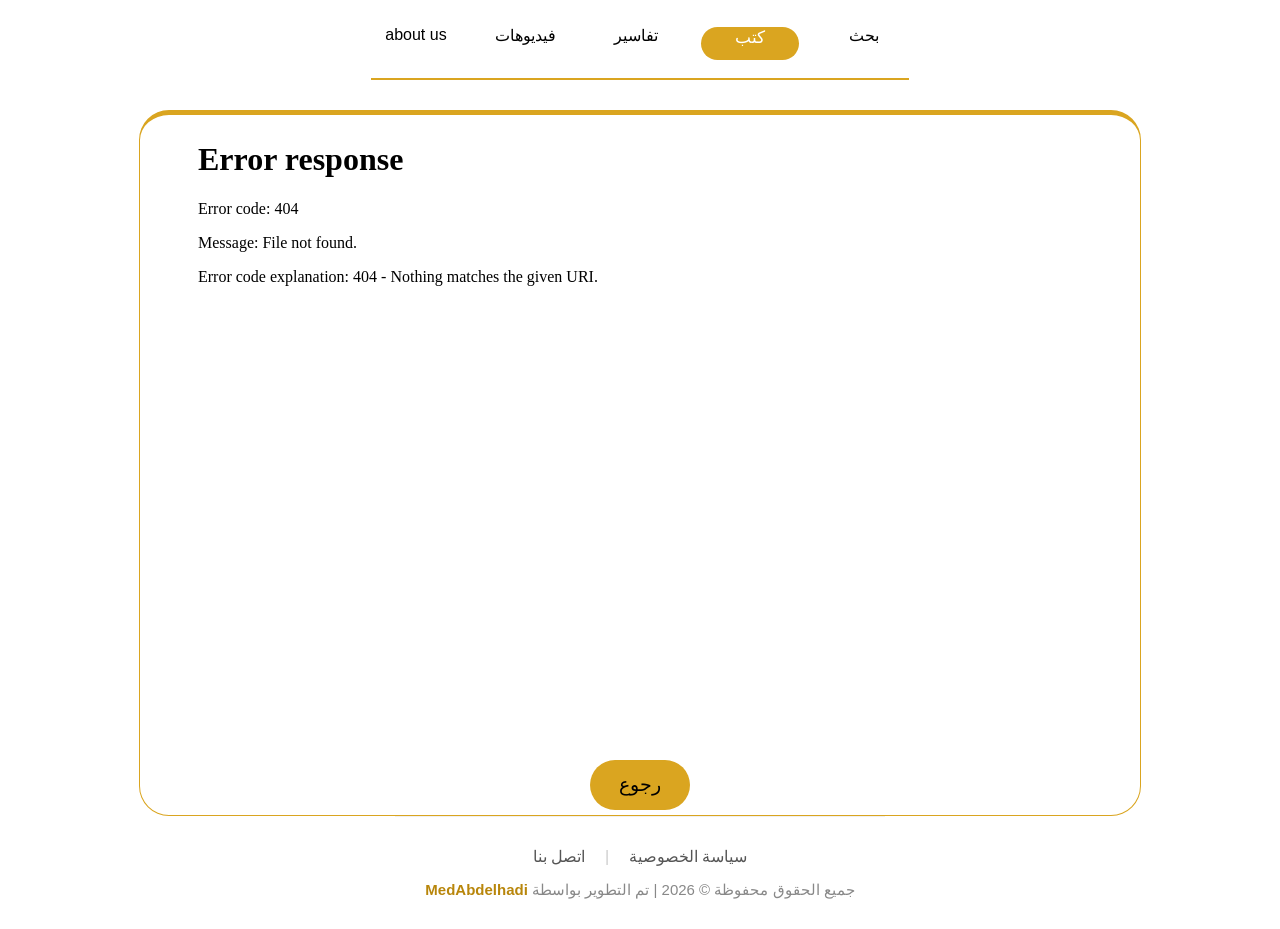
==== book1.html @ 3eb23660 "Add files via upload" ====
<!DOCTYPE html>
<html lang="en">
<head>
    <meta charset="UTF-8">
    <meta name="viewport" content="width=device-width, initial-scale=1.0">
    <title>الحديث النبوي :  كتاب صحيح مسلم</title>
    <link rel="stylesheet" href="books.css">
    <script src="book.js"></script>
    <link rel="icon" type="image/jpeg" href="p.jpg">
</head>
<body>
    
    <div class="d">
        <p class="p2" onclick="page(0)" > بحث</p>
<p class="p2"  id="p3" > كتب </p>
<p class="p2" onclick="page(2)"> تفاسير  </p>
<p class="p2" onclick="page(3)"> فيديوهات </p>
<p class="p2"  onclick="page(4)"> about us  </p>
    </div>
    <div class="c">
        <iframe src="صحيح مسلم  .pdf" frameborder="0"></iframe>
        <button onclick="back()">رجوع</button>
    </div><footer style="text-align: center; padding: 30px; background-color: #ffffff; border-top: 1px solid #f0f0f0; font-family: 'Cairo', sans-serif;">
    
    <div class="footer-links" style="margin-bottom: 15px;">
        <a href="privacy.html" style="margin: 0 15px; text-decoration: none; color: #555; font-weight: 500; transition: 0.3s;">سياسة الخصوصية</a>
        <span style="color: #ccc;">|</span>
        <a href="cus.html" style="margin: 0 15px; text-decoration: none; color: #555; font-weight: 500; transition: 0.3s;">اتصل بنا</a>
    </div>

    <p style="font-size: 15px; color: #888; margin: 0;">
        جميع الحقوق محفوظة © 2026 | تم التطوير بواسطة 
        <span style="color: #b8860b; font-weight: bold;">MedAbdelhadi</span>
    </p>
    
</footer>
</body>
</html>
---- books.css ----
body{ direction: rtl;
    margin: 0;
    font-family: 'Segoe UI', Tahoma, Geneva, Verdana, sans-serif; display: flex; flex-direction: column; align-items: center; height: auto;
width: auto;}
.d{
    flex-direction: row;
    display: flex;
    justify-content: center;
    text-align: center;
    margin-top: 10px;
    gap: 20px;
    border-bottom: 2px solid goldenrod;
    width: cover;
}
.p2{
    width: 90px;
    height: 30px;
}
.p2:hover{
    cursor: pointer;
    background-color: goldenrod;
    color: white;
    border-radius: 30px;
    zoom: 109%;
    transform: matrix(0.5px) ;
    transition: scale(1.05) ;

}
#p3{
     background-color: goldenrod;
    color: white;
    border-radius: 30px;
    zoom: 109%; 
}

.c{
    border: 1px solid goldenrod;
    border-top: 5px solid goldenrod;
    min-width: 1000px;
    width: fit-content;
    flex-direction: column;
    display: flex;

    min-height: 700px;
    height: fit-content;
    border-radius: 30px;
    margin-top: 30px;
    align-items: center;
    text-align: center;

}
iframe{margin-top: 5px;
    width: 900px;
    height: 630px;
    border: none;
}
button{
    background: goldenrod;
    border: none;
    border-radius: 30px;
    width: 100px;
    height: 50px;
   font-size: larger;
   margin-top: 10px;
}
button:hover{
    cursor: pointer;
    background-color: black;
    color: white;
    zoom: 105%;
    box-shadow: 1px 0.5px 0.5px 1px black ;
    transform: matrix(0.5px);
    transition: scale(1.05s);
}
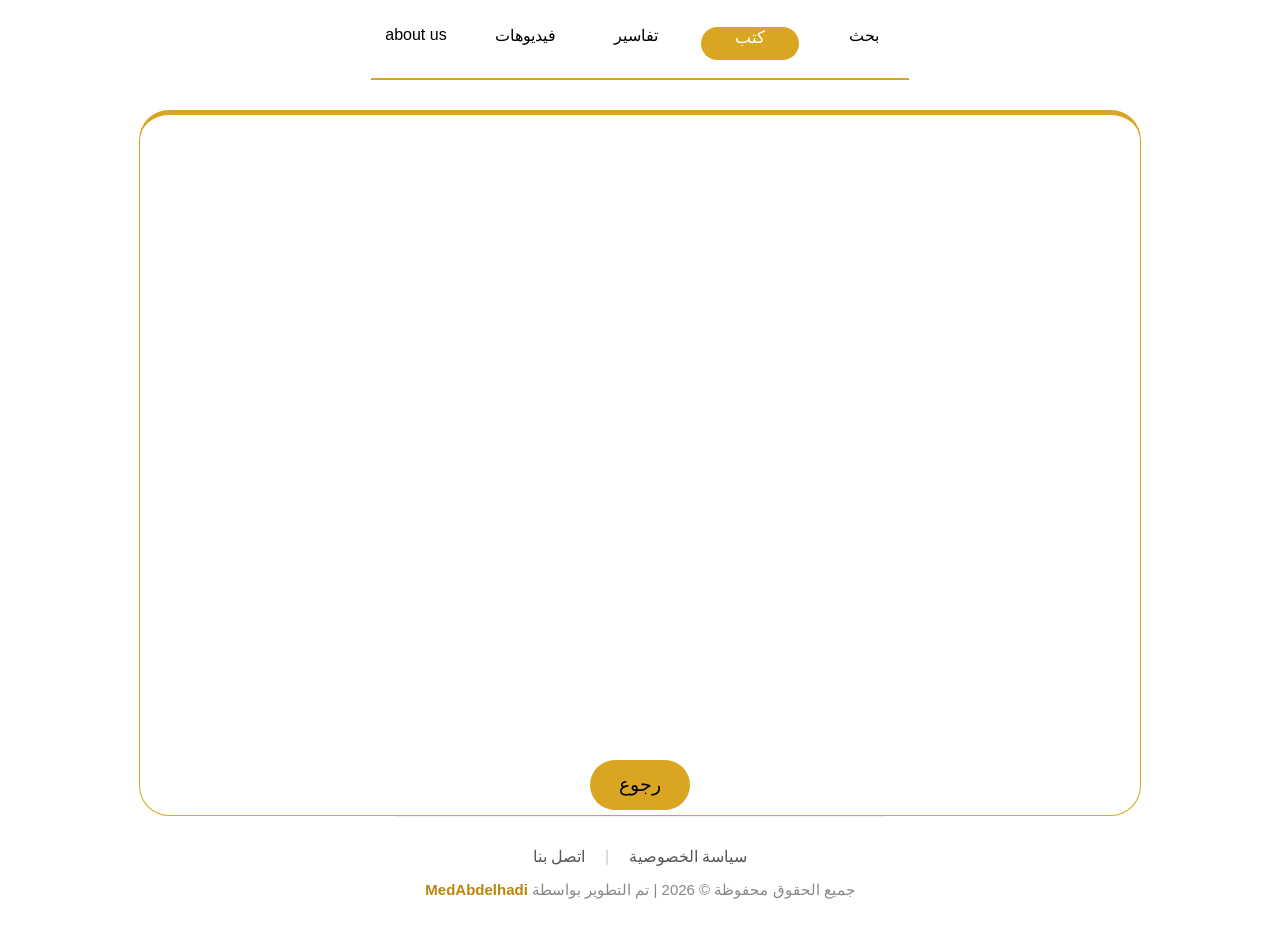
==== commit 4e4340a2: "Change iframe source to Google Drive link Updated iframe source to a Google Drive link for the PDF." ====
--- a/book1.html
+++ b/book1.html
@@ -18,7 +18,7 @@
 <p class="p2"  onclick="page(4)"> about us  </p>
     </div>
     <div class="c">
-        <iframe src="صحيح مسلم  .pdf" frameborder="0"></iframe>
+        <iframe src="https://drive.google.com/file/d/1L7abw2_5L4a0Q2wUtf6C-aV0vVC-PpBy/view?usp=drive_link" frameborder="0"></iframe>
         <button onclick="back()">رجوع</button>
     </div><footer style="text-align: center; padding: 30px; background-color: #ffffff; border-top: 1px solid #f0f0f0; font-family: 'Cairo', sans-serif;">
     
@@ -35,4 +35,4 @@
     
 </footer>
 </body>
-</html>+</html>
